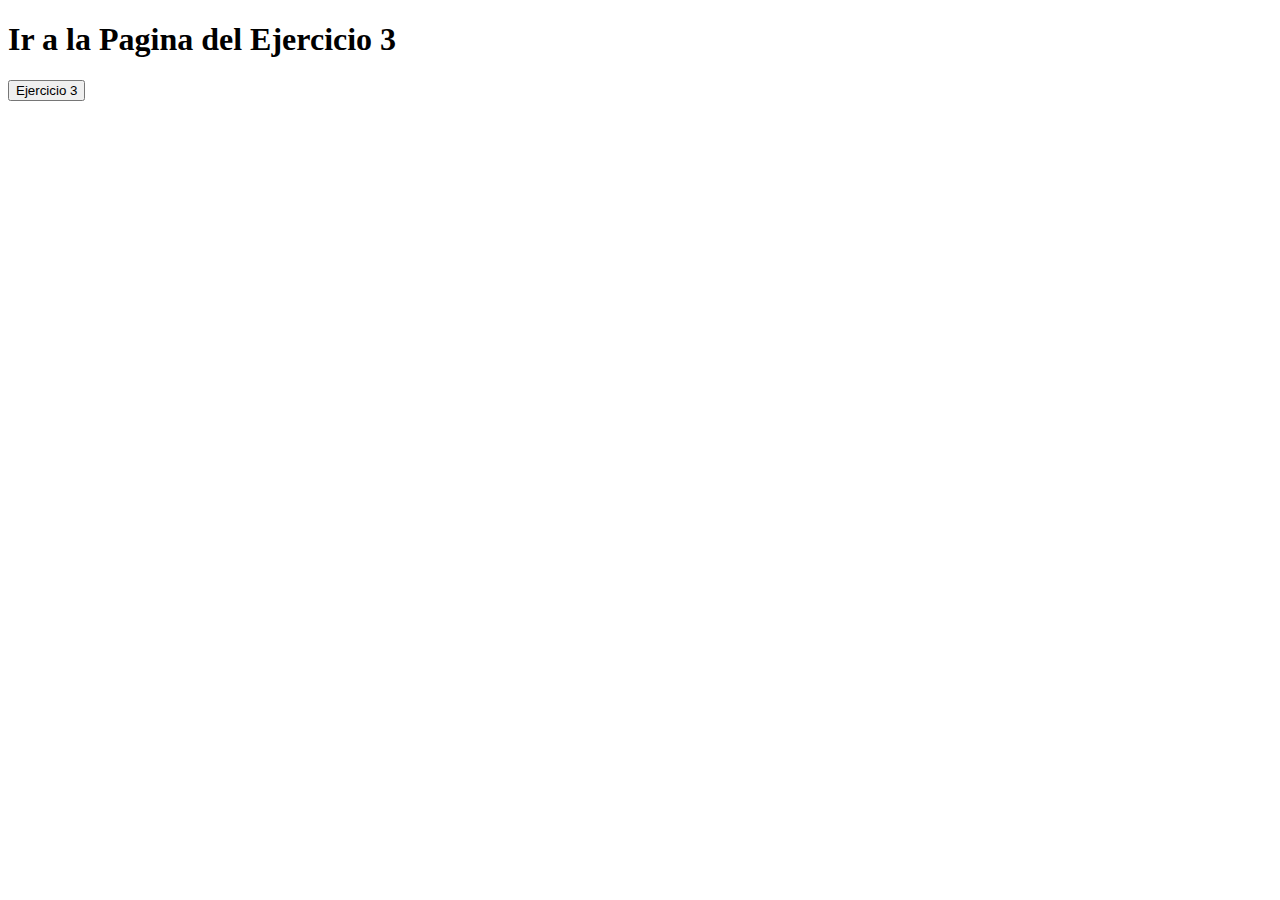
==== index.html @ e3066868 "Ingresados nuevos botones" ====
<!DOCTYPE html>
<html lang="es">
<head>
    <meta charset="UTF-8">
    <meta name="viewport" content="width=device-width, initial-scale=1.0">
    <link rel="href" href="ejercicio3/index.html">
    <title>Pagina Principal</title>
</head>
<body>
    <h1>Ir a la Pagina del Ejercicio 3</h1>
    <button id="otraPagina">Ejercicio 3</button>
    <script src="js/general.js"></script>
</body>
</html>
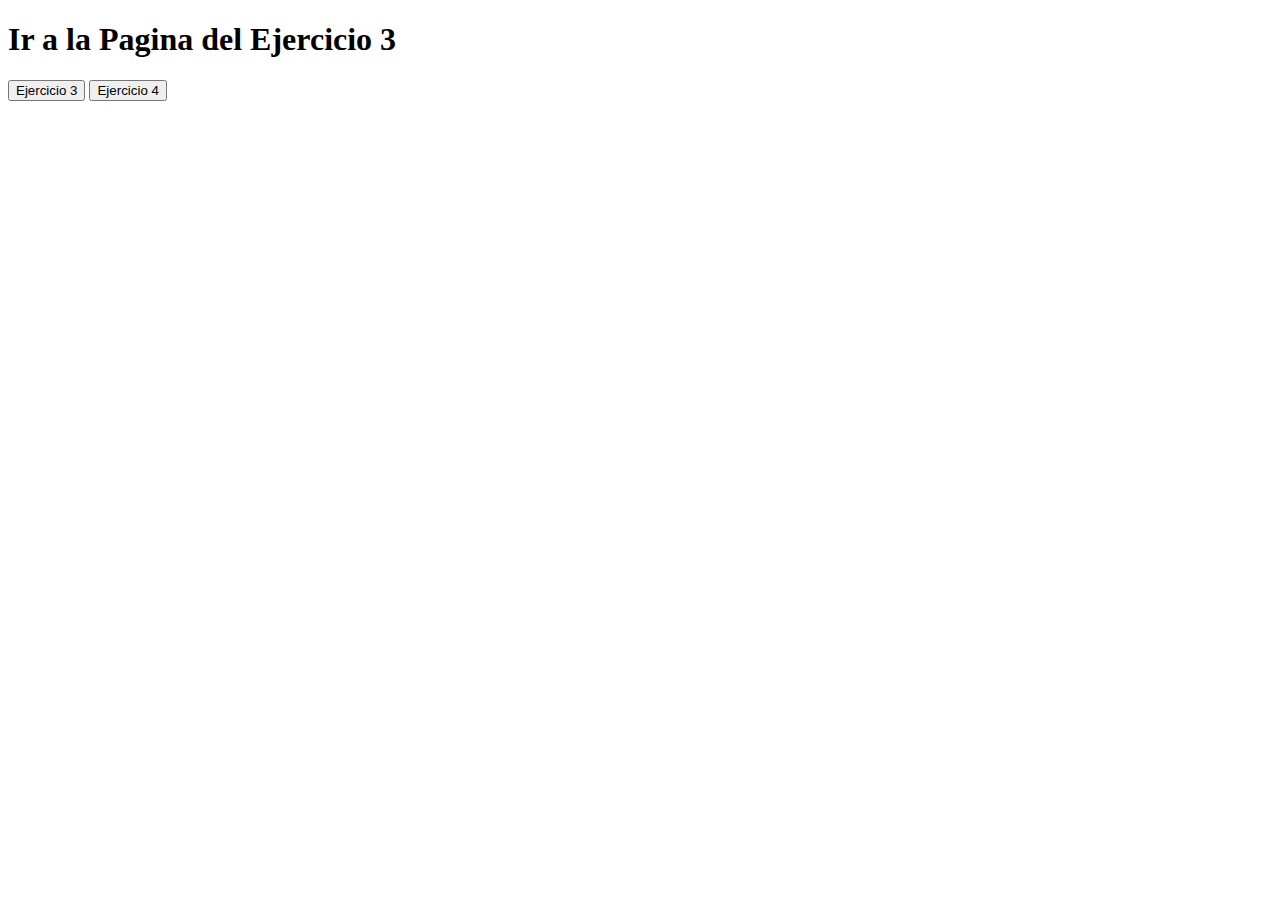
==== commit 7bb6c690: "Se agrego el html y css del ejercicio 4" ====
--- a/index.html
+++ b/index.html
@@ -3,12 +3,13 @@
 <head>
     <meta charset="UTF-8">
     <meta name="viewport" content="width=device-width, initial-scale=1.0">
-    <link rel="href" href="ejercicio3/index.html">
     <title>Pagina Principal</title>
 </head>
 <body>
     <h1>Ir a la Pagina del Ejercicio 3</h1>
-    <button id="otraPagina">Ejercicio 3</button>
+    <button id="pagina2">Ejercicio 3</button>
+    <button id="pagina3">Ejercicio 4</button>
+
     <script src="js/general.js"></script>
 </body>
 </html>